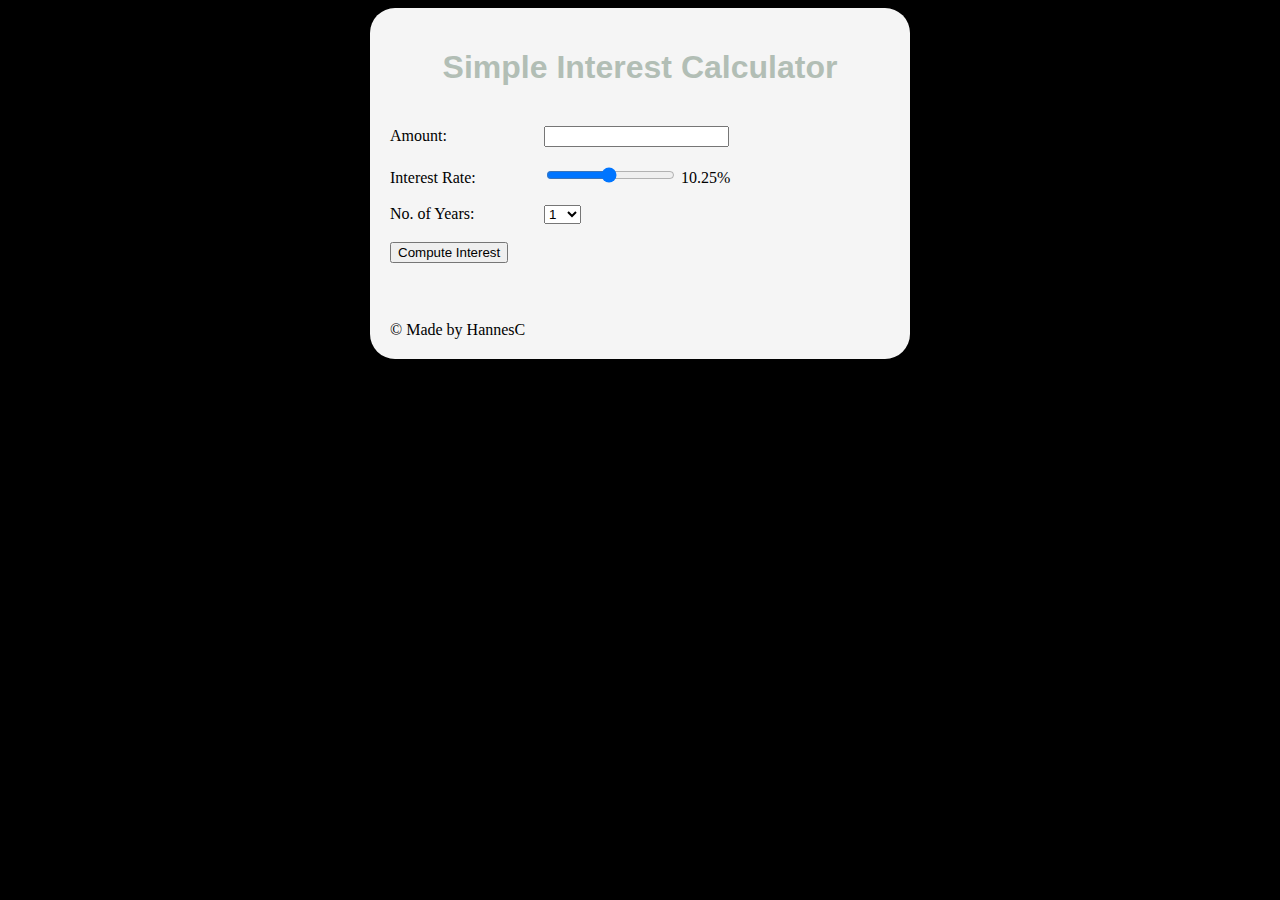
==== index.html @ d2ace41f "initial commit" ====
<!DOCTYPE html>
<html>
    <head>
        <title> Web App - Simple Interest Calculator </title> 
        <script src="script.js">
        </script>
        <link rel="stylesheet" href="style.css">
    </head>
    <body>
        <div class="maindiv">
            <h1> Simple Interest Calculator </h1>
            <br />
            <div class="secdiv">
                <label for="principal">Amount: </label>
                <input type="number" name="principal" id="principal" required>
                <br /><br />
                <label for="rate">Interest Rate: </label>
                <input type="range" name="rate" id="rate"  min="1" max="20"  value="10.25" step="0.25"  class="slider" onchange="currentRate()">
                <!--Display live slider rate-->
                <span id="display_rate"> 10.25%</span>
                <br /><br />
                <label for="years">No. of Years: </label>
                <select name="years" id="years">
                    <option value="1">1</option>
                    <option value="2">2</option>
                    <option value="3">3</option>
                    <option value="4">4</option>
                    <option value="5">5</option>
                    <option value="6">6</option>
                    <option value="7">7</option>
                    <option value="8">8</option>
                    <option value="9">9</option>
                    <option value="10">10</option>
                </select>
                <br /><br />
                <button onclick="compute()">Compute Interest</button>
                <div id="result_style">
                    <!--Display specific results based on the inputs-->
                    <span id="result"></span> 
                </div>
            </div>
            <br />
            <footer>
                &copy; Made by HannesC 
            </footer>
        </div>
    </body>
</html>
---- style.css ----
body 
{
    background-color: black;
}

h1
{
    text-align: center;
    font-family: sans-serif;
    color: rgb(178, 190, 181);
}

.maindiv
{
    margin: auto;
    padding:20px;
    border-radius:25px;
    width: 500px;
    background-color: whitesmoke;
}

.secdiv
{
    /* How the hell do you center a div within a centered div???? */
    color: black;
}

label
{
    display: inline-block;
    width: 150px;
}

#result_style 
{
    padding: 20px;
}
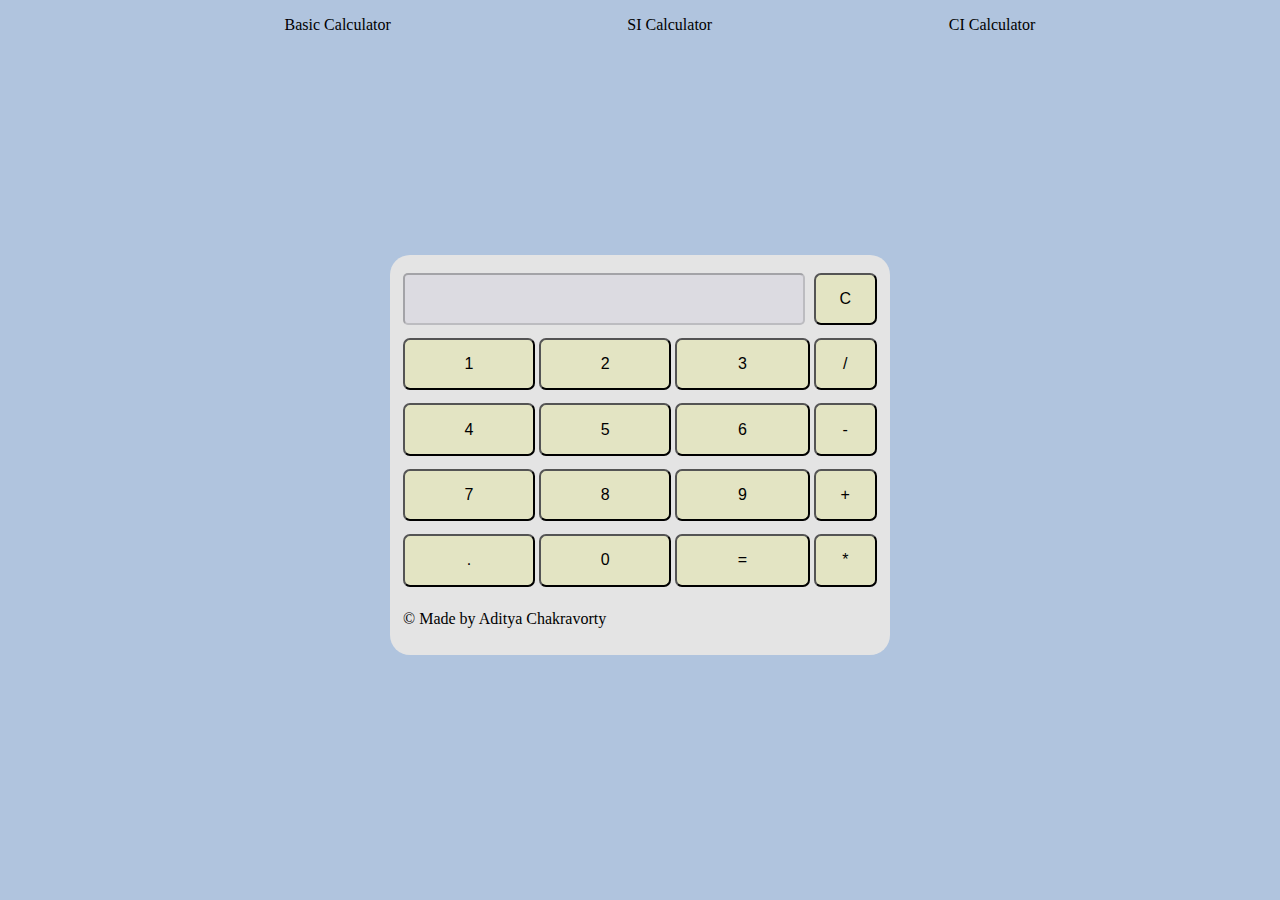
==== commit 087bb63d: "Merge pull request #1 from hannesxc/features" ====
--- a/index.html
+++ b/index.html
@@ -1,48 +1,55 @@
 <!DOCTYPE html>
-<html>
+<html lang="en">
     <head>
-        <title> Web App - Simple Interest Calculator </title> 
-        <script src="script.js">
-        </script>
+        <title>Simple Interest Calculator</title> 
+        <meta charset="UTF-8">
+        <meta name="viewport" content="width=device-width, initial-scale=1.0">
         <link rel="stylesheet" href="style.css">
+        <link rel="icon" type="image/svg+xml" href="./favicon.svg">
     </head>
     <body>
+        <header class="header">
+            <ul class="navitems">
+                <li class="item"><a href="./index.html">Basic Calculator</a></li>
+                <li class="item"><a href="./si-calculator.html">SI Calculator</a></li>
+                <li class="item"><a href="./ci-calculator.html">CI Calculator</a></li>
+            </ul>
+        </header>
         <div class="maindiv">
-            <h1> Simple Interest Calculator </h1>
-            <br />
-            <div class="secdiv">
-                <label for="principal">Amount: </label>
-                <input type="number" name="principal" id="principal" required>
-                <br /><br />
-                <label for="rate">Interest Rate: </label>
-                <input type="range" name="rate" id="rate"  min="1" max="20"  value="10.25" step="0.25"  class="slider" onchange="currentRate()">
-                <!--Display live slider rate-->
-                <span id="display_rate"> 10.25%</span>
-                <br /><br />
-                <label for="years">No. of Years: </label>
-                <select name="years" id="years">
-                    <option value="1">1</option>
-                    <option value="2">2</option>
-                    <option value="3">3</option>
-                    <option value="4">4</option>
-                    <option value="5">5</option>
-                    <option value="6">6</option>
-                    <option value="7">7</option>
-                    <option value="8">8</option>
-                    <option value="9">9</option>
-                    <option value="10">10</option>
-                </select>
-                <br /><br />
-                <button onclick="compute()">Compute Interest</button>
-                <div id="result_style">
-                    <!--Display specific results based on the inputs-->
-                    <span id="result"></span> 
-                </div>
-            </div>
-            <br />
-            <footer>
-                &copy; Made by HannesC 
-            </footer>
+            <table class="secdiv">
+                <tr>
+                    <td colspan="3"> <input class="display-box" type="text" id="result" disabled> </td>
+                    <td> <input type="button" value="C" onclick="clrScrn()"> </td>
+                </tr>
+                <tr>
+                    <td> <input type="button" value="1" onclick="display('1')"> </td>
+                    <td> <input type="button" value="2" onclick="display('2')"> </td>
+                    <td> <input type="button" value="3" onclick="display('3')"> </td>
+                    <td> <input type="button" value="/" onclick="display('/')"> </td>
+                </tr>
+                <tr>
+                    <td> <input type="button" value="4" onclick="display('4')"> </td>
+                    <td> <input type="button" value="5" onclick="display('5')"> </td>
+                    <td> <input type="button" value="6" onclick="display('6')"> </td>
+                    <td> <input type="button" value="-" onclick="display('-')"> </td>
+                </tr>
+                <tr>
+                    <td> <input type="button" value="7" onclick="display('7')"> </td>
+                    <td> <input type="button" value="8" onclick="display('8')"> </td>
+                    <td> <input type="button" value="9" onclick="display('9')"> </td>
+                    <td> <input type="button" value="+" onclick="display('+')"> </td>
+                </tr>
+                <tr>
+                    <td> <input type="button" value="." onclick="display('.')"> </td>
+                    <td> <input type="button" value="0" onclick="display('0')"> </td>
+                    <td> <input type="button" value="=" onclick="compute()"> </td>
+                    <td> <input type="button" value="*" onclick="display('*')"> </td>
+                </tr>
+                <tr>
+                    <td colspan="4">&copy; Made by Aditya Chakravorty</td>
+                </tr>
+            </table>
         </div>
+        <script src="script.js"></script>
     </body>
 </html>--- a/style.css
+++ b/style.css
@@ -1,37 +1,72 @@
-body 
-{
-    background-color: black;
+body {
+    background-color: lightsteelblue;
 }
 
-h1
-{
+a {
+    text-decoration: none;
+    color: black;
+}
+
+a:hover {
+    text-decoration: underline;
+    opacity: 0.6;
+}
+
+.navitems {
+    display: flex;
+    justify-content: space-evenly;
+    align-items: center;
+    list-style-type: none;
+}
+
+h1 {
     text-align: center;
     font-family: sans-serif;
     color: rgb(178, 190, 181);
 }
 
-.maindiv
-{
-    margin: auto;
-    padding:20px;
-    border-radius:25px;
-    width: 500px;
-    background-color: whitesmoke;
+.maindiv {
+    display: flex;
+    justify-content: center;
+    align-items: center;
+    flex-direction: column  ;
+    height: calc(100vh - 90px);
 }
 
-.secdiv
-{
-    /* How the hell do you center a div within a centered div???? */
-    color: black;
+.secdiv {
+    margin: auto;
+    padding: 10px;
+    border-radius: 20px;
+    width: 500px;
+    height: 400px;
+    background-color: #e4e4e4;
 }
 
-label
-{
+label {
     display: inline-block;
     width: 150px;
 }
 
-#result_style 
-{
+#result_style {
     padding: 20px;
+}
+
+.display-box {
+    background-color: #dcdbe1;
+    border-radius: 5px;
+    width: 97%;
+    height: 75%;
+}
+
+input[type=button] {
+    background-color:  #e3e4c3;
+    color: black;
+    width: 100%;
+    border-radius: 7px;
+    height: 85%;
+    outline: none;
+}
+
+input[value] {
+    font-size: 16px;
 }